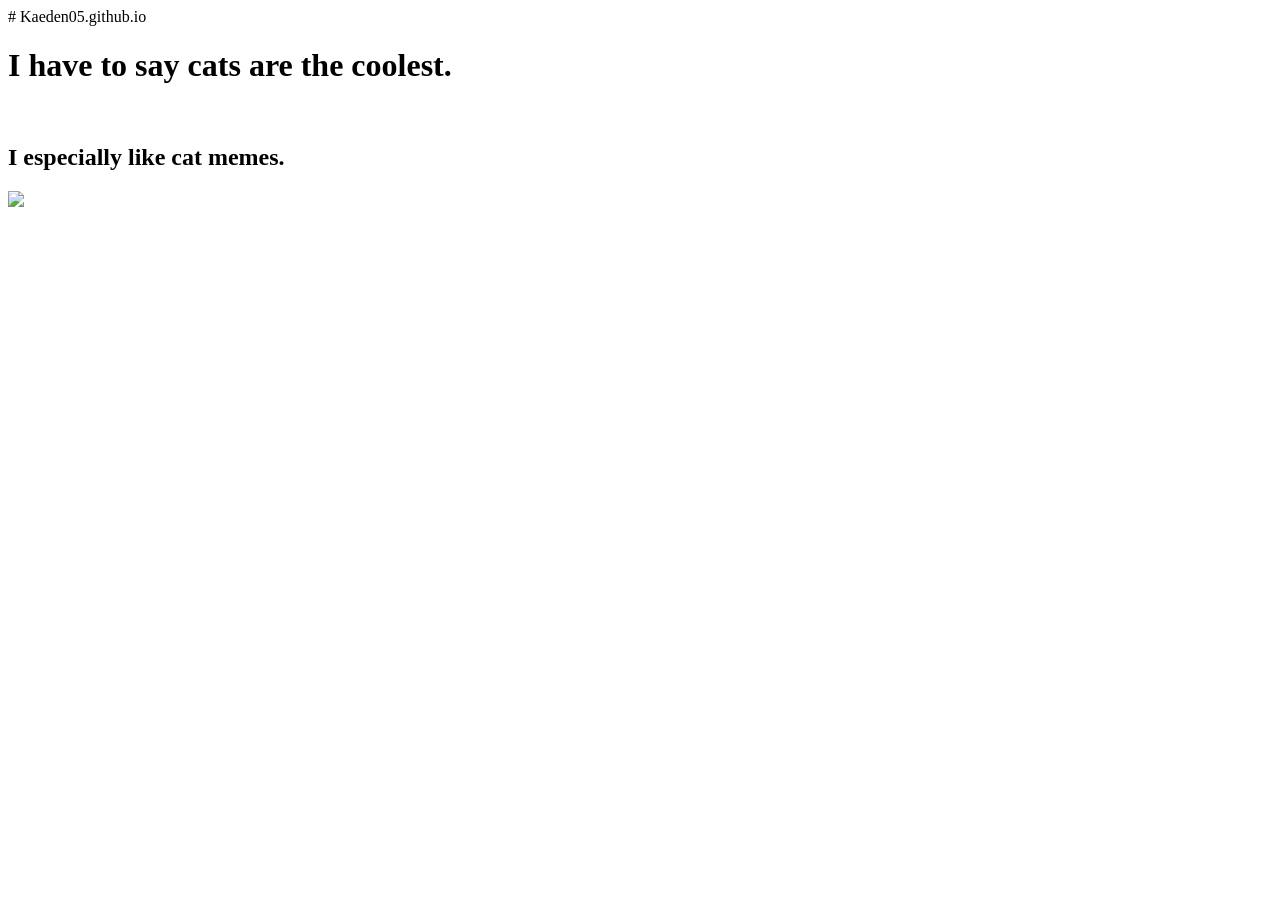
==== index.html @ 7cdaf927 "Updated Heading" ====
# Kaeden05.github.io
<!DOCTYPE html>​
<html lang="en">​
<head>​
    <meta charset="UTF-8">​
    <meta name="viewport" content="width=device-width, initial-
scale=1.0">​
    <title>Cats are cool</title>​
</head>​
<body>​
    <h1>I have to say cats are the coolest.</h1>​
    <h2>I especially like cat memes.</h2>​
    <img src="https://preview.redd.it/the-original-screaming-crying-cat-
meme-image-and-the-cat-v0-
9jtpohdc29pe1.png?width=300&format=png&auto=webp&s=d5ee76c
b8488819d2830d7eb4a353c272134a5ab">​
</body>​
</html>​
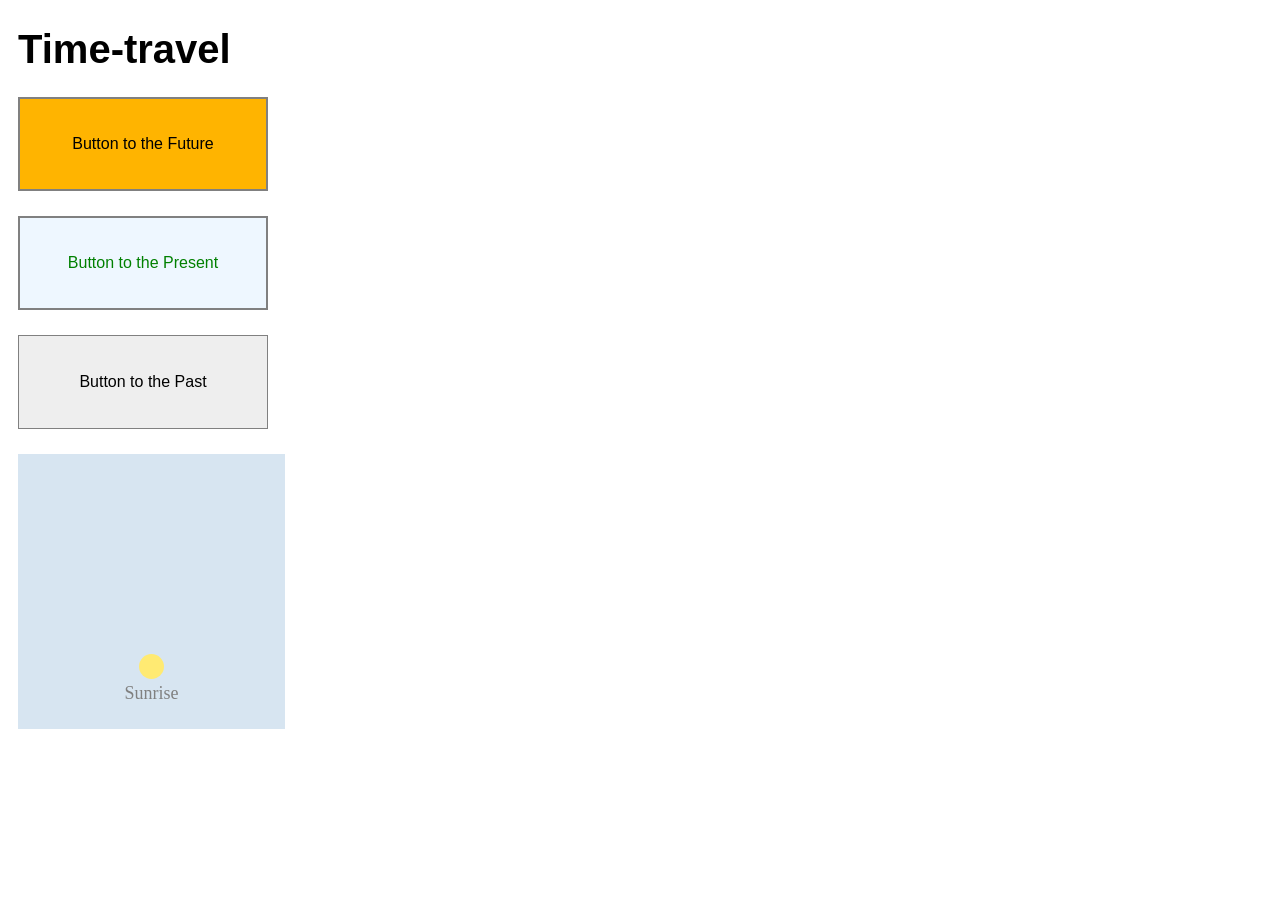
==== commit 98aa1396: "week 8 files" ====
--- a/index.html
+++ b/index.html
@@ -1,18 +1,45 @@
-# Kaeden05.github.io
-<!DOCTYPE html>​
-<html lang="en">​
-<head>​
-    <meta charset="UTF-8">​
-    <meta name="viewport" content="width=device-width, initial-
-scale=1.0">​
-    <title>Cats are cool</title>​
-</head>​
-<body>​
-    <h1>I have to say cats are the coolest.</h1>​
-    <h2>I especially like cat memes.</h2>​
-    <img src="https://preview.redd.it/the-original-screaming-crying-cat-
-meme-image-and-the-cat-v0-
-9jtpohdc29pe1.png?width=300&format=png&auto=webp&s=d5ee76c
-b8488819d2830d7eb4a353c272134a5ab">​
-</body>​
-</html>​
+
+<!DOCTYPE html>
+<html lang="en">
+
+<head>
+  <meta charset="UTF-8">
+  <meta name="viewport" content="width=device-width, initial-scale=1.0">
+
+  <title>Time-travel | COM 370 Exercise 8</title>
+
+  <link rel="stylesheet" href="style.css">
+</head>
+
+<body>
+
+  <h1>Time-travel</h1>
+
+  <main>
+
+
+    <button class="travel-button future" type="button">
+      <span class="normal-text">Button to the Future</span>
+      <span class="secret-text">Welcome to the year 3026!</span>
+    </button>
+
+
+    <button class="travel-button present" type="button">
+      Button to the Present
+    </button>
+
+
+    <button class="travel-button past" type="button">
+      Button to the Past
+    </button>
+
+
+    <section class="sunrise" aria-label="Sunrise illustration">
+      <div class="sun"></div>
+      <p>Sunrise</p>
+    </section>
+
+  </main>
+
+</body>
+</html>
--- a/style.css
+++ b/style.css
@@ -0,0 +1,92 @@
+
+body {
+    background: white;
+    font-family: Arial;
+    margin: 18px;
+}
+
+h1 {
+    font-size: 40px;
+    margin-bottom: 25px;
+}
+
+/* All three buttons */
+.travel-button {
+    display: block;
+    width: 250px;
+    height: 94px;
+    margin-bottom: 25px;
+    font-size: 16px;
+    cursor: pointer;
+}
+
+.future {
+    background: #ffb400;
+    color: black;
+    border: 2px solid gray;
+}
+
+.future .normal-text {
+    display: inline;
+}
+
+.future .secret-text {
+    display: none;
+}
+
+.future:hover .normal-text {
+    display: none;
+}
+
+.future:hover .secret-text {
+    display: inline;
+}
+
+.present {
+    background: #eef7ff;
+    color: green;
+    border: 2px solid gray;
+    transition: background-color 0.5s;
+}
+
+.present:hover {
+    background: turquoise;
+    transition-delay: 1s;
+}
+
+.past {
+    background: #eeeeee;
+    color: black;
+    border: 1px solid gray;
+    transition: border-radius 1s ease-in-out;
+}
+
+.past:hover {
+    border-radius: 50%;
+}
+
+.sunrise {
+    width: 267px;
+    height: 275px;
+    background: #d7e5f1;
+    display: flex;
+    flex-direction: column;
+    justify-content: flex-end;
+    align-items: center;
+    padding-bottom: 25px;
+    box-sizing: border-box;
+}
+
+.sun {
+    width: 25px;
+    height: 25px;
+    background: #ffea72;
+    border-radius: 50%;
+}
+
+.sunrise p {
+    color: gray;
+    font-family: Georgia;
+    font-size: 18px;
+    margin: 4px 0 0;
+}
